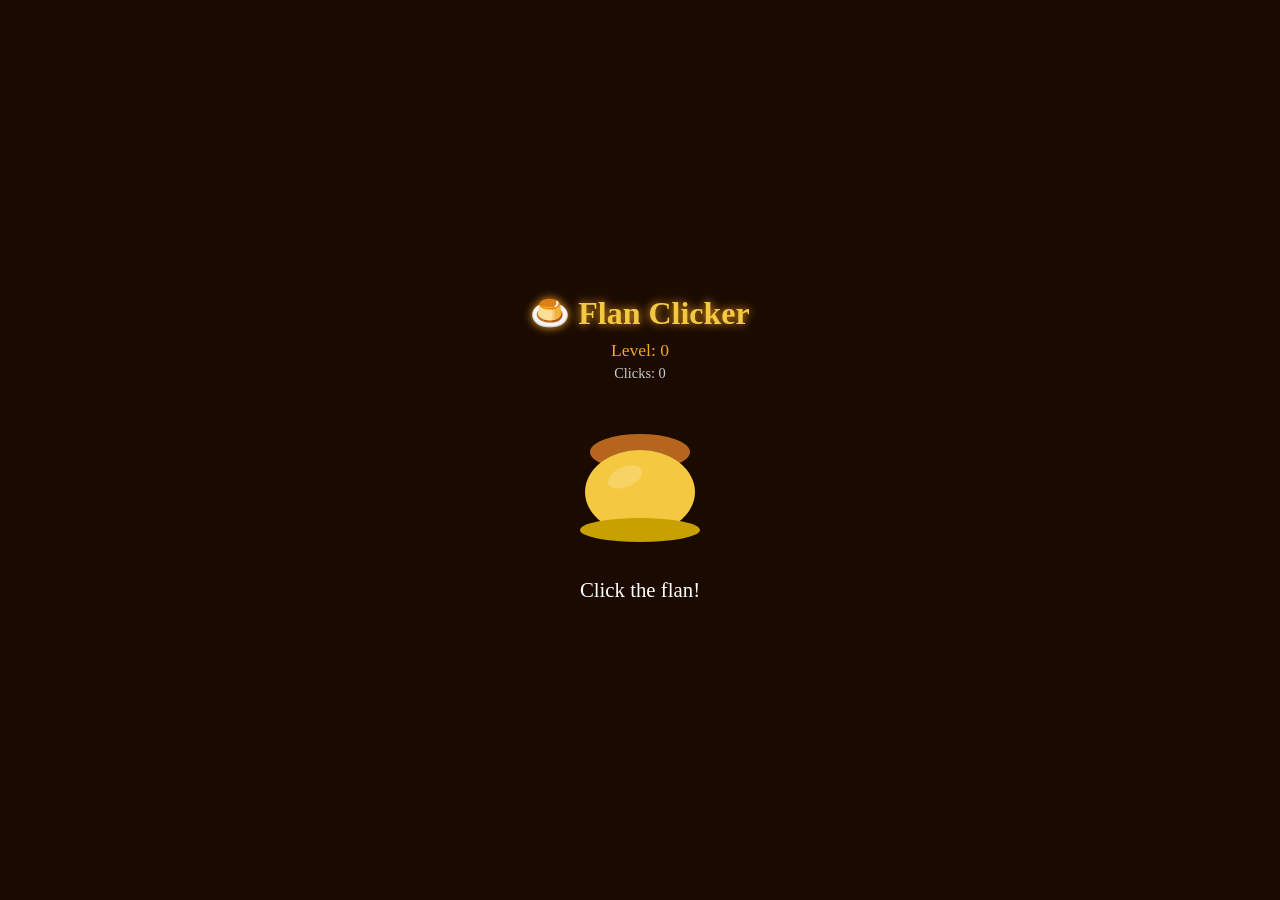
==== flan-game/index.html @ 5041e725 "feat: add Flan Clicker game with 6 intensity levels" ====
<!DOCTYPE html>
<html lang="en">
<head>
  <meta charset="UTF-8" />
  <meta name="viewport" content="width=device-width, initial-scale=1.0" />
  <title>🍮 Flan Clicker</title>
  <style>
    * { margin: 0; padding: 0; box-sizing: border-box; }
    body {
      background: #1a0a00;
      display: flex;
      flex-direction: column;
      align-items: center;
      justify-content: center;
      height: 100vh;
      overflow: hidden;
      font-family: Georgia, serif;
      transition: background 0.5s;
    }
    h1 { color: #f5c842; font-size: 2rem; margin-bottom: 8px; text-shadow: 0 0 10px #f5a623; }
    #level-display { color: #f5a623; font-size: 1.1rem; margin-bottom: 4px; }
    #click-count { color: #ccc; font-size: 0.9rem; margin-bottom: 20px; }
    #flan-container {
      position: relative;
      cursor: pointer;
      width: 160px;
      height: 160px;
    }
    #flan {
      width: 160px;
      height: 160px;
      transform-origin: center bottom;
      user-select: none;
    }
    #level-name { color: #fff; font-size: 1.3rem; margin-top: 16px; min-height: 28px; text-align: center; }
    #particles { position: fixed; top: 0; left: 0; width: 100%; height: 100%; pointer-events: none; }
  </style>
</head>
<body>
  <h1>🍮 Flan Clicker</h1>
  <div id="level-display">Level: <span id="level-num">0</span></div>
  <div id="click-count">Clicks: <span id="clicks">0</span></div>
  <div id="flan-container">
    <canvas id="flan" width="160" height="160"></canvas>
  </div>
  <div id="level-name">Click the flan!</div>
  <canvas id="particles"></canvas>

  <script>
    const flanCanvas = document.getElementById('flan');
    const ctx = flanCanvas.getContext('2d');
    const pCanvas = document.getElementById('particles');
    const pCtx = pCanvas.getContext('2d');
    const levelNameEl = document.getElementById('level-name');
    const levelNumEl = document.getElementById('level-num');
    const clicksEl = document.getElementById('clicks');
    const body = document.body;

    let clicks = 0;
    let shaking = false;
    let particles = [];

    const LEVELS = [
      { threshold: 0,  name: 'Click the flan!',         bg: '#1a0a00', shake: 0,  wobble: 0 },
      { threshold: 1,  name: 'It wiggles 🍮',            bg: '#1a0a00', shake: 3,  wobble: 1 },
      { threshold: 5,  name: 'It shimmies! 😄',          bg: '#2a1200', shake: 6,  wobble: 2 },
      { threshold: 15, name: 'IT JIGGLE-WIGGLES 🌊',     bg: '#3a1800', shake: 12, wobble: 3 },
      { threshold: 30, name: 'FULL FLAN FRENZY 🔥',      bg: '#4a0000', shake: 20, wobble: 5 },
      { threshold: 50, name: '🍮💥 FLAN OVERLOAD 💥🍮', bg: '#6a0000', shake: 32, wobble: 8 },
    ];

    function getLevel() {
      let lv = 0;
      for (let i = 0; i < LEVELS.length; i++) {
        if (clicks >= LEVELS[i].threshold) lv = i;
      }
      return lv;
    }

    function drawFlan(w) {
      ctx.clearRect(0, 0, 160, 160);
      const t = Date.now() / 300;

      // Caramel sauce top
      ctx.fillStyle = '#b5651d';
      ctx.beginPath();
      ctx.ellipse(80, 50, 50 + Math.sin(t) * w, 18, 0, 0, Math.PI * 2);
      ctx.fill();

      // Caramel drips
      for (let i = 0; i < 3; i++) {
        const dx = (i - 1) * 30;
        const dy = 6 + Math.sin(t + i) * w * 0.5;
        ctx.fillStyle = '#b5651d';
        ctx.beginPath();
        ctx.ellipse(80 + dx, 60 + dy, 8, 12, 0, 0, Math.PI * 2);
        ctx.fill();
      }

      // Main flan body
      ctx.fillStyle = '#f5c842';
      ctx.beginPath();
      ctx.ellipse(80, 90, 55 + Math.sin(t * 1.3) * w, 42 + Math.cos(t) * w * 0.5, 0, 0, Math.PI * 2);
      ctx.fill();

      // Highlight
      ctx.fillStyle = 'rgba(255,255,255,0.18)';
      ctx.beginPath();
      ctx.ellipse(65, 75, 18, 10, -0.4, 0, Math.PI * 2);
      ctx.fill();

      // Base plate
      ctx.fillStyle = '#c8a000';
      ctx.beginPath();
      ctx.ellipse(80, 128, 60 + Math.sin(t * 0.8) * w * 0.5, 12, 0, 0, Math.PI * 2);
      ctx.fill();
    }

    function spawnParticles(x, y, level) {
      const colors = ['#f5c842', '#b5651d', '#ff6b00', '#fff', '#ffcc00'];
      const count = 5 + level * 3;
      for (let i = 0; i < count; i++) {
        particles.push({
          x, y,
          vx: (Math.random() - 0.5) * (4 + level * 2),
          vy: (Math.random() - 1.5) * (4 + level * 2),
          life: 1,
          color: colors[Math.floor(Math.random() * colors.length)],
          r: 4 + Math.random() * 6,
        });
      }
    }

    function updateParticles() {
      pCtx.clearRect(0, 0, pCanvas.width, pCanvas.height);
      particles = particles.filter(p => p.life > 0);
      for (const p of particles) {
        p.x += p.vx;
        p.y += p.vy;
        p.vy += 0.15;
        p.life -= 0.03;
        pCtx.globalAlpha = p.life;
        pCtx.fillStyle = p.color;
        pCtx.beginPath();
        pCtx.arc(p.x, p.y, p.r, 0, Math.PI * 2);
        pCtx.fill();
      }
      pCtx.globalAlpha = 1;
    }

    function shake(el, amt) {
      if (shaking) return;
      shaking = true;
      let f = 0;
      const iv = setInterval(() => {
        const dx = (Math.random() - 0.5) * amt * 2;
        const dy = (Math.random() - 0.5) * amt;
        el.style.transform = `translate(${dx}px, ${dy}px) rotate(${dx * 0.5}deg)`;
        if (++f > 10) {
          clearInterval(iv);
          el.style.transform = '';
          shaking = false;
        }
      }, 30);
    }

    function flash(level) {
      if (level < 3) return;
      const d = document.createElement('div');
      d.style.cssText = `position:fixed;top:0;left:0;width:100%;height:100%;background:rgba(255,200,0,${(level - 2) * 0.1});pointer-events:none;z-index:10;`;
      document.body.appendChild(d);
      setTimeout(() => d.remove(), 150);
    }

    flanCanvas.addEventListener('click', (e) => {
      clicks++;
      clicksEl.textContent = clicks;
      const level = getLevel();
      const lv = LEVELS[level];
      levelNumEl.textContent = level;
      levelNameEl.textContent = lv.name;
      body.style.background = lv.bg;
      spawnParticles(e.clientX, e.clientY, level);
      shake(document.getElementById('flan-container'), lv.shake);
      flash(level);
    });

    function resize() {
      pCanvas.width = window.innerWidth;
      pCanvas.height = window.innerHeight;
    }
    window.addEventListener('resize', resize);
    resize();

    (function loop() {
      drawFlan(LEVELS[getLevel()].wobble);
      updateParticles();
      requestAnimationFrame(loop);
    })();
  </script>
</body>
</html>
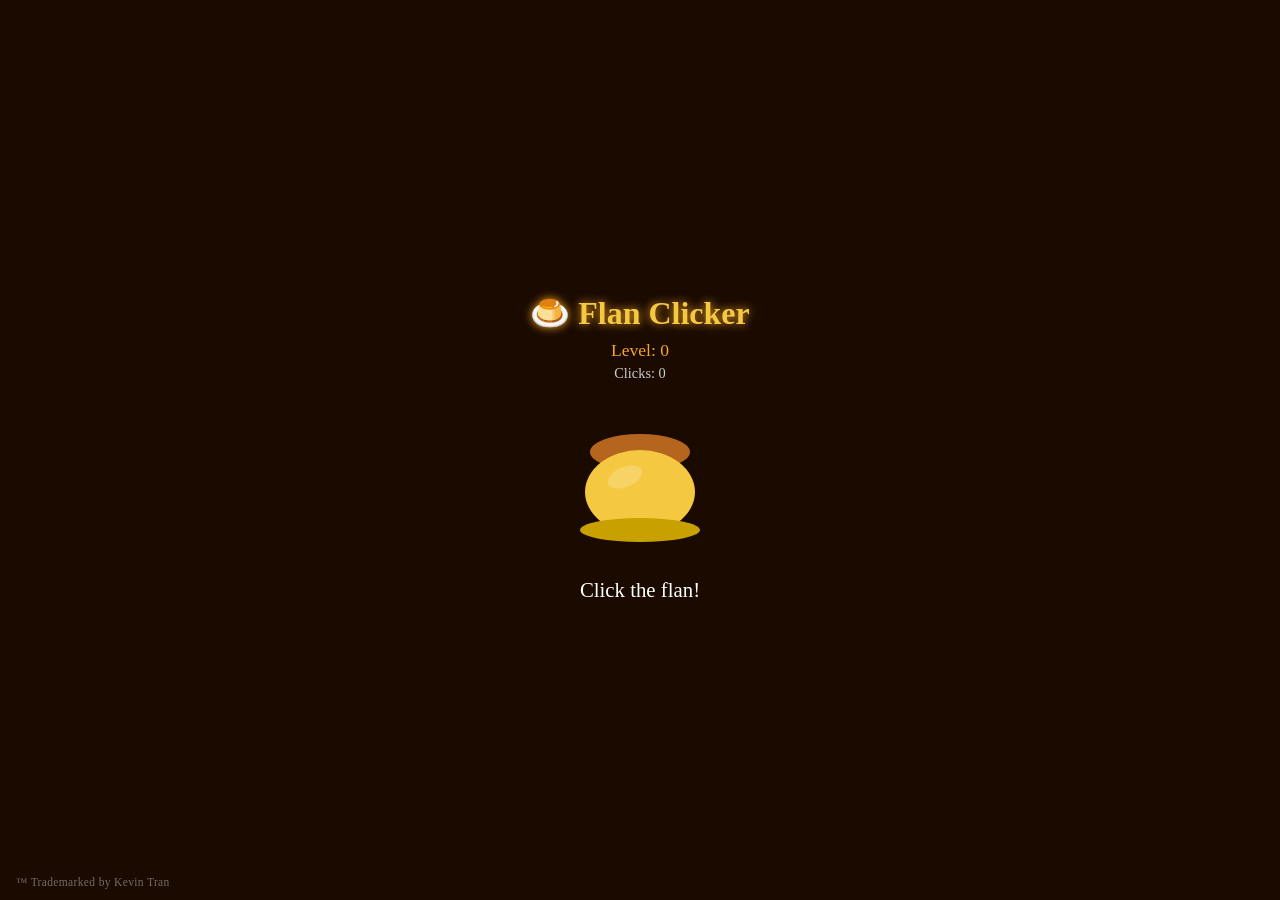
==== commit a1e41d1f: "feat: add Trademarked by Kevin Tran credit to bottom left corner" ====
--- a/flan-game/index.html
+++ b/flan-game/index.html
@@ -34,6 +34,16 @@
     }
     #level-name { color: #fff; font-size: 1.3rem; margin-top: 16px; min-height: 28px; text-align: center; }
     #particles { position: fixed; top: 0; left: 0; width: 100%; height: 100%; pointer-events: none; }
+    #trademark {
+      position: fixed;
+      bottom: 12px;
+      left: 16px;
+      color: rgba(255, 255, 255, 0.4);
+      font-size: 0.72rem;
+      font-family: Georgia, serif;
+      pointer-events: none;
+      letter-spacing: 0.03em;
+    }
   </style>
 </head>
 <body>
@@ -45,6 +55,7 @@
   </div>
   <div id="level-name">Click the flan!</div>
   <canvas id="particles"></canvas>
+  <div id="trademark">™ Trademarked by Kevin Tran</div>
 
   <script>
     const flanCanvas = document.getElementById('flan');
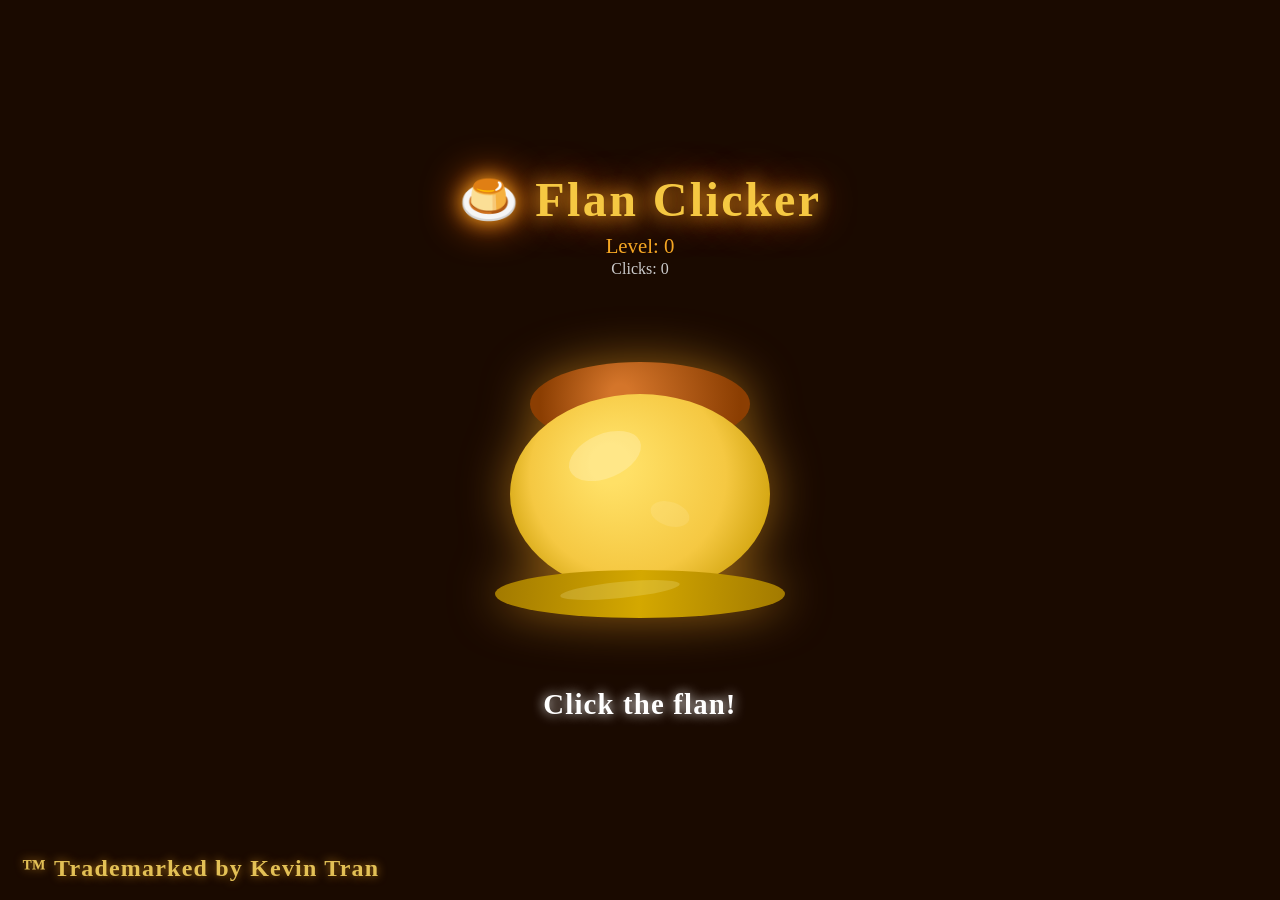
==== commit 5cbaa51b: "feat: bigger flan, flamboyant effects, larger Kevin Tran trademark" ====
--- a/flan-game/index.html
+++ b/flan-game/index.html
@@ -15,34 +15,56 @@
       height: 100vh;
       overflow: hidden;
       font-family: Georgia, serif;
-      transition: background 0.5s;
-    }
-    h1 { color: #f5c842; font-size: 2rem; margin-bottom: 8px; text-shadow: 0 0 10px #f5a623; }
-    #level-display { color: #f5a623; font-size: 1.1rem; margin-bottom: 4px; }
-    #click-count { color: #ccc; font-size: 0.9rem; margin-bottom: 20px; }
+      transition: background 0.6s;
+    }
+    h1 {
+      color: #f5c842;
+      font-size: 3rem;
+      margin-bottom: 6px;
+      text-shadow: 0 0 20px #f5a623, 0 0 40px #ff6600;
+      letter-spacing: 0.05em;
+    }
+    #level-display { color: #f5a623; font-size: 1.3rem; margin-bottom: 2px; }
+    #click-count { color: #ccc; font-size: 1rem; margin-bottom: 16px; }
     #flan-container {
       position: relative;
       cursor: pointer;
-      width: 160px;
-      height: 160px;
+      width: 380px;
+      height: 380px;
+      filter: drop-shadow(0 0 24px #f5a62388);
+      transition: filter 0.3s;
+    }
+    #flan-container:hover {
+      filter: drop-shadow(0 0 40px #f5c842cc);
     }
     #flan {
-      width: 160px;
-      height: 160px;
+      width: 380px;
+      height: 380px;
       transform-origin: center bottom;
       user-select: none;
     }
-    #level-name { color: #fff; font-size: 1.3rem; margin-top: 16px; min-height: 28px; text-align: center; }
-    #particles { position: fixed; top: 0; left: 0; width: 100%; height: 100%; pointer-events: none; }
+    #level-name {
+      color: #fff;
+      font-size: 1.8rem;
+      font-weight: bold;
+      margin-top: 14px;
+      min-height: 40px;
+      text-align: center;
+      text-shadow: 0 0 12px currentColor;
+      letter-spacing: 0.04em;
+    }
+    #particles { position: fixed; top: 0; left: 0; width: 100%; height: 100%; pointer-events: none; z-index: 5; }
     #trademark {
       position: fixed;
-      bottom: 12px;
-      left: 16px;
-      color: rgba(255, 255, 255, 0.4);
-      font-size: 0.72rem;
+      bottom: 18px;
+      left: 22px;
+      color: rgba(255, 220, 100, 0.85);
+      font-size: 1.5rem;
       font-family: Georgia, serif;
+      font-weight: bold;
       pointer-events: none;
-      letter-spacing: 0.03em;
+      letter-spacing: 0.05em;
+      text-shadow: 0 0 10px #f5a623aa;
     }
   </style>
 </head>
@@ -51,7 +73,7 @@
   <div id="level-display">Level: <span id="level-num">0</span></div>
   <div id="click-count">Clicks: <span id="clicks">0</span></div>
   <div id="flan-container">
-    <canvas id="flan" width="160" height="160"></canvas>
+    <canvas id="flan" width="380" height="380"></canvas>
   </div>
   <div id="level-name">Click the flan!</div>
   <canvas id="particles"></canvas>
@@ -65,19 +87,24 @@
     const levelNameEl = document.getElementById('level-name');
     const levelNumEl = document.getElementById('level-num');
     const clicksEl = document.getElementById('clicks');
+    const flanContainer = document.getElementById('flan-container');
+    const trademark = document.getElementById('trademark');
     const body = document.body;
+
+    const W = 380, H = 380, CX = W / 2, CY = H / 2;
 
     let clicks = 0;
     let shaking = false;
     let particles = [];
+    let screenRipples = [];
 
     const LEVELS = [
-      { threshold: 0,  name: 'Click the flan!',         bg: '#1a0a00', shake: 0,  wobble: 0 },
-      { threshold: 1,  name: 'It wiggles 🍮',            bg: '#1a0a00', shake: 3,  wobble: 1 },
-      { threshold: 5,  name: 'It shimmies! 😄',          bg: '#2a1200', shake: 6,  wobble: 2 },
-      { threshold: 15, name: 'IT JIGGLE-WIGGLES 🌊',     bg: '#3a1800', shake: 12, wobble: 3 },
-      { threshold: 30, name: 'FULL FLAN FRENZY 🔥',      bg: '#4a0000', shake: 20, wobble: 5 },
-      { threshold: 50, name: '🍮💥 FLAN OVERLOAD 💥🍮', bg: '#6a0000', shake: 32, wobble: 8 },
+      { threshold: 0,  name: 'Click the flan!',           bg: '#1a0a00', shake: 0,  wobble: 0,  color: '#fff' },
+      { threshold: 1,  name: 'It wiggles 🍮',              bg: '#1a0a00', shake: 5,  wobble: 2,  color: '#f5c842' },
+      { threshold: 5,  name: 'It shimmies! 😄',            bg: '#2a1200', shake: 10, wobble: 5,  color: '#ffaa00' },
+      { threshold: 15, name: 'IT JIGGLE-WIGGLES 🌊',       bg: '#3a1800', shake: 20, wobble: 9,  color: '#ff6600' },
+      { threshold: 30, name: '🔥 FULL FLAN FRENZY 🔥',     bg: '#4a0000', shake: 36, wobble: 14, color: '#ff2200' },
+      { threshold: 50, name: '🍮💥 FLAN OVERLOAD 💥🍮',   bg: '#6a0000', shake: 55, wobble: 22, color: '#ff00ff' },
     ];
 
     function getLevel() {
@@ -89,72 +116,208 @@
     }
 
     function drawFlan(w) {
-      ctx.clearRect(0, 0, 160, 160);
-      const t = Date.now() / 300;
+      ctx.clearRect(0, 0, W, H);
+      const t = Date.now() / 280;
+      const lv = getLevel();
+
+      // Glow aura at high levels
+      if (lv >= 3) {
+        const grad = ctx.createRadialGradient(CX, CY, 60, CX, CY, 200);
+        grad.addColorStop(0, `rgba(255, 160, 0, ${0.08 * (lv - 1)})`);
+        grad.addColorStop(1, 'rgba(0,0,0,0)');
+        ctx.fillStyle = grad;
+        ctx.fillRect(0, 0, W, H);
+      }
+
+      // Rainbow shimmer at max level
+      if (lv >= 5) {
+        const hue = (Date.now() / 10) % 360;
+        ctx.save();
+        ctx.globalAlpha = 0.12;
+        ctx.fillStyle = `hsl(${hue}, 100%, 60%)`;
+        ctx.beginPath();
+        ctx.ellipse(CX, CY + 10, 160, 130, 0, 0, Math.PI * 2);
+        ctx.fill();
+        ctx.restore();
+      }
 
       // Caramel sauce top
-      ctx.fillStyle = '#b5651d';
-      ctx.beginPath();
-      ctx.ellipse(80, 50, 50 + Math.sin(t) * w, 18, 0, 0, Math.PI * 2);
+      const caramelGrad = ctx.createRadialGradient(CX - 20, CY - 90, 10, CX, CY - 80, 100);
+      caramelGrad.addColorStop(0, '#d4752a');
+      caramelGrad.addColorStop(1, '#8b3e02');
+      ctx.fillStyle = caramelGrad;
+      ctx.beginPath();
+      ctx.ellipse(CX, CY - 80, 110 + Math.sin(t) * w, 42, 0, 0, Math.PI * 2);
       ctx.fill();
 
       // Caramel drips
-      for (let i = 0; i < 3; i++) {
-        const dx = (i - 1) * 30;
-        const dy = 6 + Math.sin(t + i) * w * 0.5;
-        ctx.fillStyle = '#b5651d';
+      for (let i = 0; i < 5; i++) {
+        const angle = (i / 5) * Math.PI * 2;
+        const dx = Math.cos(angle) * 70;
+        const dy = 12 + Math.sin(t + i * 1.2) * w * 0.7;
+        ctx.fillStyle = '#a0510a';
         ctx.beginPath();
-        ctx.ellipse(80 + dx, 60 + dy, 8, 12, 0, 0, Math.PI * 2);
+        ctx.ellipse(CX + dx * 0.7, CY - 50 + dy, 12, 20, angle * 0.3, 0, Math.PI * 2);
         ctx.fill();
       }
 
       // Main flan body
-      ctx.fillStyle = '#f5c842';
-      ctx.beginPath();
-      ctx.ellipse(80, 90, 55 + Math.sin(t * 1.3) * w, 42 + Math.cos(t) * w * 0.5, 0, 0, Math.PI * 2);
-      ctx.fill();
+      const flanGrad = ctx.createRadialGradient(CX - 30, CY - 20, 20, CX, CY, 150);
+      flanGrad.addColorStop(0, '#ffe066');
+      flanGrad.addColorStop(0.6, '#f5c842');
+      flanGrad.addColorStop(1, '#c89a00');
+      ctx.fillStyle = flanGrad;
+      ctx.beginPath();
+      ctx.ellipse(
+        CX,
+        CY + 10,
+        130 + Math.sin(t * 1.3) * w,
+        100 + Math.cos(t) * w * 0.6,
+        0, 0, Math.PI * 2
+      );
+      ctx.fill();
+
+      // Jiggle lines at high level
+      if (lv >= 3) {
+        ctx.save();
+        ctx.strokeStyle = `rgba(255,255,255,${0.08 + lv * 0.03})`;
+        ctx.lineWidth = 2;
+        for (let i = 0; i < 4; i++) {
+          ctx.beginPath();
+          ctx.ellipse(CX, CY + 10, 60 + i * 22 + Math.sin(t + i) * w * 0.3, 46 + i * 18, 0, 0, Math.PI * 2);
+          ctx.stroke();
+        }
+        ctx.restore();
+      }
 
       // Highlight
-      ctx.fillStyle = 'rgba(255,255,255,0.18)';
-      ctx.beginPath();
-      ctx.ellipse(65, 75, 18, 10, -0.4, 0, Math.PI * 2);
+      ctx.fillStyle = 'rgba(255,255,255,0.22)';
+      ctx.beginPath();
+      ctx.ellipse(CX - 35, CY - 28, 38, 22, -0.4, 0, Math.PI * 2);
+      ctx.fill();
+
+      // Secondary highlight
+      ctx.fillStyle = 'rgba(255,255,255,0.1)';
+      ctx.beginPath();
+      ctx.ellipse(CX + 30, CY + 30, 20, 12, 0.3, 0, Math.PI * 2);
       ctx.fill();
 
       // Base plate
-      ctx.fillStyle = '#c8a000';
-      ctx.beginPath();
-      ctx.ellipse(80, 128, 60 + Math.sin(t * 0.8) * w * 0.5, 12, 0, 0, Math.PI * 2);
-      ctx.fill();
-    }
+      const plateGrad = ctx.createLinearGradient(CX - 150, CY + 100, CX + 150, CY + 120);
+      plateGrad.addColorStop(0, '#a07800');
+      plateGrad.addColorStop(0.5, '#d4a800');
+      plateGrad.addColorStop(1, '#a07800');
+      ctx.fillStyle = plateGrad;
+      ctx.beginPath();
+      ctx.ellipse(CX, CY + 110, 145 + Math.sin(t * 0.8) * w * 0.4, 24, 0, 0, Math.PI * 2);
+      ctx.fill();
+
+      // Plate shine
+      ctx.fillStyle = 'rgba(255,255,200,0.18)';
+      ctx.beginPath();
+      ctx.ellipse(CX - 20, CY + 106, 60, 8, -0.1, 0, Math.PI * 2);
+      ctx.fill();
+    }
+
+    const PARTICLE_SHAPES = ['circle', 'star', 'square', 'flan'];
 
     function spawnParticles(x, y, level) {
-      const colors = ['#f5c842', '#b5651d', '#ff6b00', '#fff', '#ffcc00'];
-      const count = 5 + level * 3;
+      const palettes = [
+        ['#f5c842', '#b5651d', '#fff'],
+        ['#f5c842', '#ff9900', '#fff', '#ffe0a0'],
+        ['#ff9900', '#ff6600', '#ffcc00', '#fff', '#ff3300'],
+        ['#ff6600', '#ff0000', '#ff9900', '#fff', '#ffcc00', '#ff66ff'],
+        ['#ff0000', '#ff6600', '#ff00ff', '#ffff00', '#00ffff', '#fff'],
+        ['#ff00ff', '#00ffff', '#ffff00', '#ff6600', '#ff0000', '#00ff88', '#fff'],
+      ];
+      const colors = palettes[Math.min(level, palettes.length - 1)];
+      const count = 18 + level * 12;
       for (let i = 0; i < count; i++) {
+        const speed = 6 + level * 4;
+        const angle = Math.random() * Math.PI * 2;
         particles.push({
           x, y,
-          vx: (Math.random() - 0.5) * (4 + level * 2),
-          vy: (Math.random() - 1.5) * (4 + level * 2),
+          vx: Math.cos(angle) * speed * Math.random(),
+          vy: Math.sin(angle) * speed * Math.random() - (3 + level * 2),
           life: 1,
+          decay: 0.012 + Math.random() * 0.018,
           color: colors[Math.floor(Math.random() * colors.length)],
-          r: 4 + Math.random() * 6,
+          r: 5 + Math.random() * (6 + level * 2),
+          shape: PARTICLE_SHAPES[Math.floor(Math.random() * (level < 2 ? 1 : PARTICLE_SHAPES.length))],
+          spin: (Math.random() - 0.5) * 0.3,
+          angle: Math.random() * Math.PI * 2,
+          text: level >= 4 ? ['🍮','✨','💥','🔥','⭐'][Math.floor(Math.random() * 5)] : null,
         });
       }
+
+      // At high levels, spawn ripple
+      if (level >= 3) {
+        screenRipples.push({ x, y, r: 0, life: 1, color: colors[0] });
+      }
+    }
+
+    function drawStar(ctx, x, y, r, angle) {
+      ctx.save();
+      ctx.translate(x, y);
+      ctx.rotate(angle);
+      ctx.beginPath();
+      for (let i = 0; i < 5; i++) {
+        const a = (i * 4 * Math.PI) / 5 - Math.PI / 2;
+        const b = (i * 4 * Math.PI) / 5 + (2 * Math.PI) / 5 - Math.PI / 2;
+        if (i === 0) ctx.moveTo(Math.cos(a) * r, Math.sin(a) * r);
+        else ctx.lineTo(Math.cos(a) * r, Math.sin(a) * r);
+        ctx.lineTo(Math.cos(b) * r * 0.45, Math.sin(b) * r * 0.45);
+      }
+      ctx.closePath();
+      ctx.fill();
+      ctx.restore();
     }
 
     function updateParticles() {
       pCtx.clearRect(0, 0, pCanvas.width, pCanvas.height);
+
+      // Draw ripples
+      screenRipples = screenRipples.filter(r => r.life > 0);
+      for (const rip of screenRipples) {
+        rip.r += 18;
+        rip.life -= 0.04;
+        pCtx.save();
+        pCtx.globalAlpha = rip.life * 0.5;
+        pCtx.strokeStyle = rip.color;
+        pCtx.lineWidth = 3;
+        pCtx.beginPath();
+        pCtx.arc(rip.x, rip.y, rip.r, 0, Math.PI * 2);
+        pCtx.stroke();
+        pCtx.restore();
+      }
+
       particles = particles.filter(p => p.life > 0);
       for (const p of particles) {
         p.x += p.vx;
         p.y += p.vy;
-        p.vy += 0.15;
-        p.life -= 0.03;
+        p.vy += 0.22;
+        p.vx *= 0.98;
+        p.life -= p.decay;
+        p.angle += p.spin;
         pCtx.globalAlpha = p.life;
         pCtx.fillStyle = p.color;
-        pCtx.beginPath();
-        pCtx.arc(p.x, p.y, p.r, 0, Math.PI * 2);
-        pCtx.fill();
+
+        if (p.text) {
+          pCtx.font = `${p.r * 2}px serif`;
+          pCtx.fillText(p.text, p.x, p.y);
+        } else if (p.shape === 'star') {
+          drawStar(pCtx, p.x, p.y, p.r, p.angle);
+        } else if (p.shape === 'square') {
+          pCtx.save();
+          pCtx.translate(p.x, p.y);
+          pCtx.rotate(p.angle);
+          pCtx.fillRect(-p.r, -p.r, p.r * 2, p.r * 2);
+          pCtx.restore();
+        } else {
+          pCtx.beginPath();
+          pCtx.arc(p.x, p.y, p.r, 0, Math.PI * 2);
+          pCtx.fill();
+        }
       }
       pCtx.globalAlpha = 1;
     }
@@ -163,24 +326,36 @@
       if (shaking) return;
       shaking = true;
       let f = 0;
+      const frames = 14 + Math.floor(amt / 5);
       const iv = setInterval(() => {
-        const dx = (Math.random() - 0.5) * amt * 2;
-        const dy = (Math.random() - 0.5) * amt;
-        el.style.transform = `translate(${dx}px, ${dy}px) rotate(${dx * 0.5}deg)`;
-        if (++f > 10) {
+        const dx = (Math.random() - 0.5) * amt * 2.2;
+        const dy = (Math.random() - 0.5) * amt * 1.2;
+        const rot = dx * 0.4;
+        el.style.transform = `translate(${dx}px, ${dy}px) rotate(${rot}deg) scale(${1 + Math.abs(dx) * 0.002})`;
+        if (++f > frames) {
           clearInterval(iv);
           el.style.transform = '';
           shaking = false;
         }
-      }, 30);
+      }, 25);
     }
 
     function flash(level) {
-      if (level < 3) return;
+      if (level < 2) return;
+      const hue = level >= 5 ? (Date.now() / 8) % 360 : null;
+      const bg = hue !== null
+        ? `hsla(${hue}, 100%, 55%, 0.22)`
+        : `rgba(255, ${200 - level * 30}, 0, ${(level - 1) * 0.1})`;
       const d = document.createElement('div');
-      d.style.cssText = `position:fixed;top:0;left:0;width:100%;height:100%;background:rgba(255,200,0,${(level - 2) * 0.1});pointer-events:none;z-index:10;`;
+      d.style.cssText = `position:fixed;top:0;left:0;width:100%;height:100%;background:${bg};pointer-events:none;z-index:4;`;
       document.body.appendChild(d);
-      setTimeout(() => d.remove(), 150);
+      setTimeout(() => d.remove(), level >= 4 ? 200 : 130);
+    }
+
+    function updateTrademark(level) {
+      const lv = LEVELS[level];
+      trademark.style.textShadow = level >= 3 ? `0 0 16px ${lv.color}, 0 0 30px ${lv.color}` : '0 0 10px #f5a623aa';
+      trademark.style.color = level >= 2 ? lv.color : 'rgba(255, 220, 100, 0.85)';
     }
 
     flanCanvas.addEventListener('click', (e) => {
@@ -190,10 +365,12 @@
       const lv = LEVELS[level];
       levelNumEl.textContent = level;
       levelNameEl.textContent = lv.name;
+      levelNameEl.style.color = lv.color;
       body.style.background = lv.bg;
       spawnParticles(e.clientX, e.clientY, level);
-      shake(document.getElementById('flan-container'), lv.shake);
+      shake(flanContainer, lv.shake);
       flash(level);
+      updateTrademark(level);
     });
 
     function resize() {
